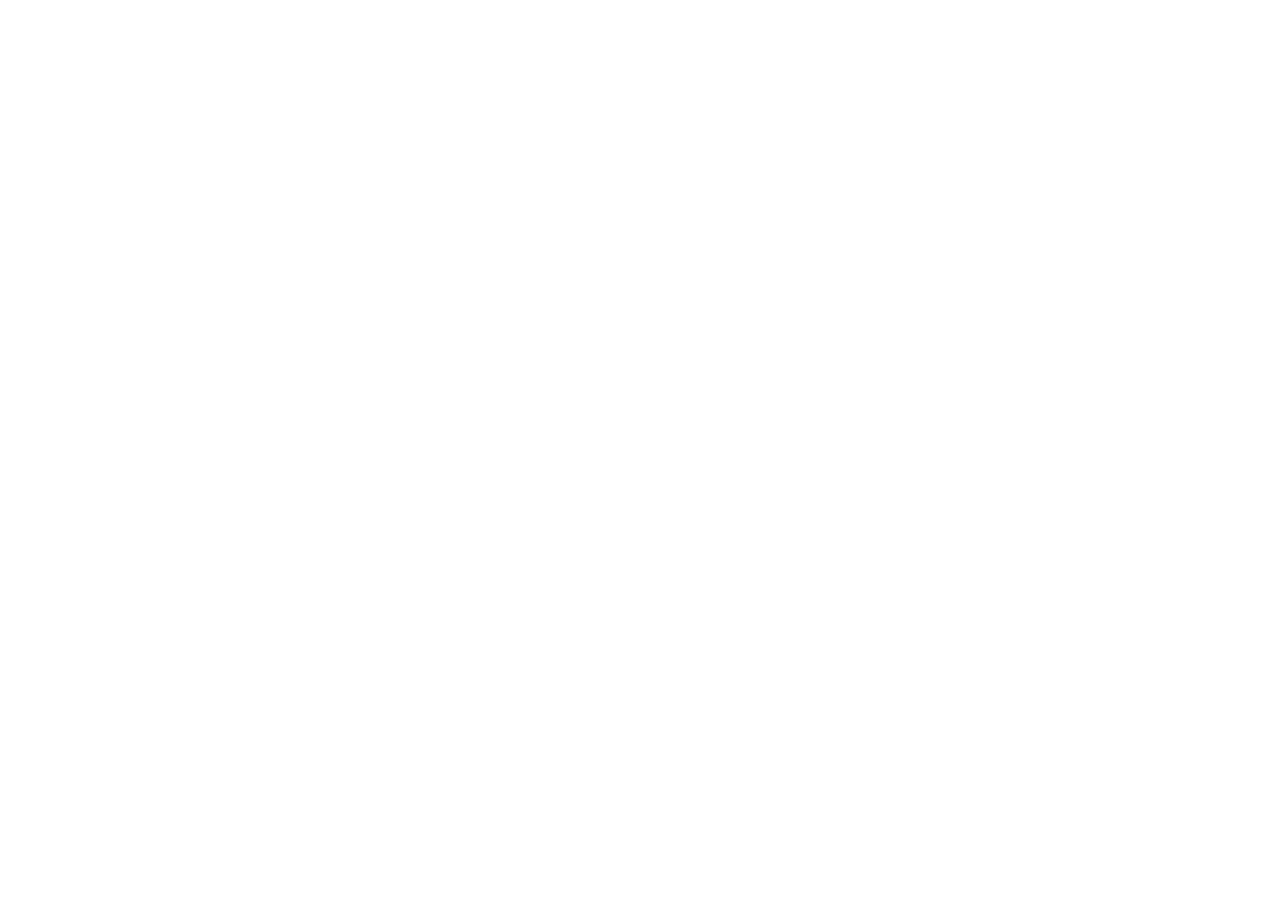
==== src/index.html @ ebba6af4 "Initial commit" ====
<!DOCTYPE html>
<html lang="en">
  <head>
    <meta charset="UTF-8" />
    <link rel="icon" type="image/svg+xml" href="/favicon.svg" />
    <meta name="viewport" content="width=device-width, initial-scale=1.0" />
    <title>Vanilla App Template</title>
    <link rel="stylesheet" href="./css/styles.css" />
  </head>
  <body>
    <load src="./partials/header.html" icon-path="img/sprite.svg#logo" />

    <main>
      <!-- Loads the specified .html file -->
      <load src="./partials/vite-promo.html" />
      <load src="./partials/badges.html" />
    </main>

    <load src="./partials/footer.html" />

    <script type="module" src="./main.js"></script>
  </body>
</html>
---- src/css/styles.css ----
/**
  |============================
  | include css partials with
  | default @import url()
  |============================
*/
/* Common styles */
@import url('./reset.css');
@import url('./base.css');
@import url('./container.css');
@import url('./animations.css');

/* Sections style */
@import url('./header.css');
@import url('./vite-promo.css');
@import url('./badges.css');
@import url('./back-link.css');
@import url('./footer.css');
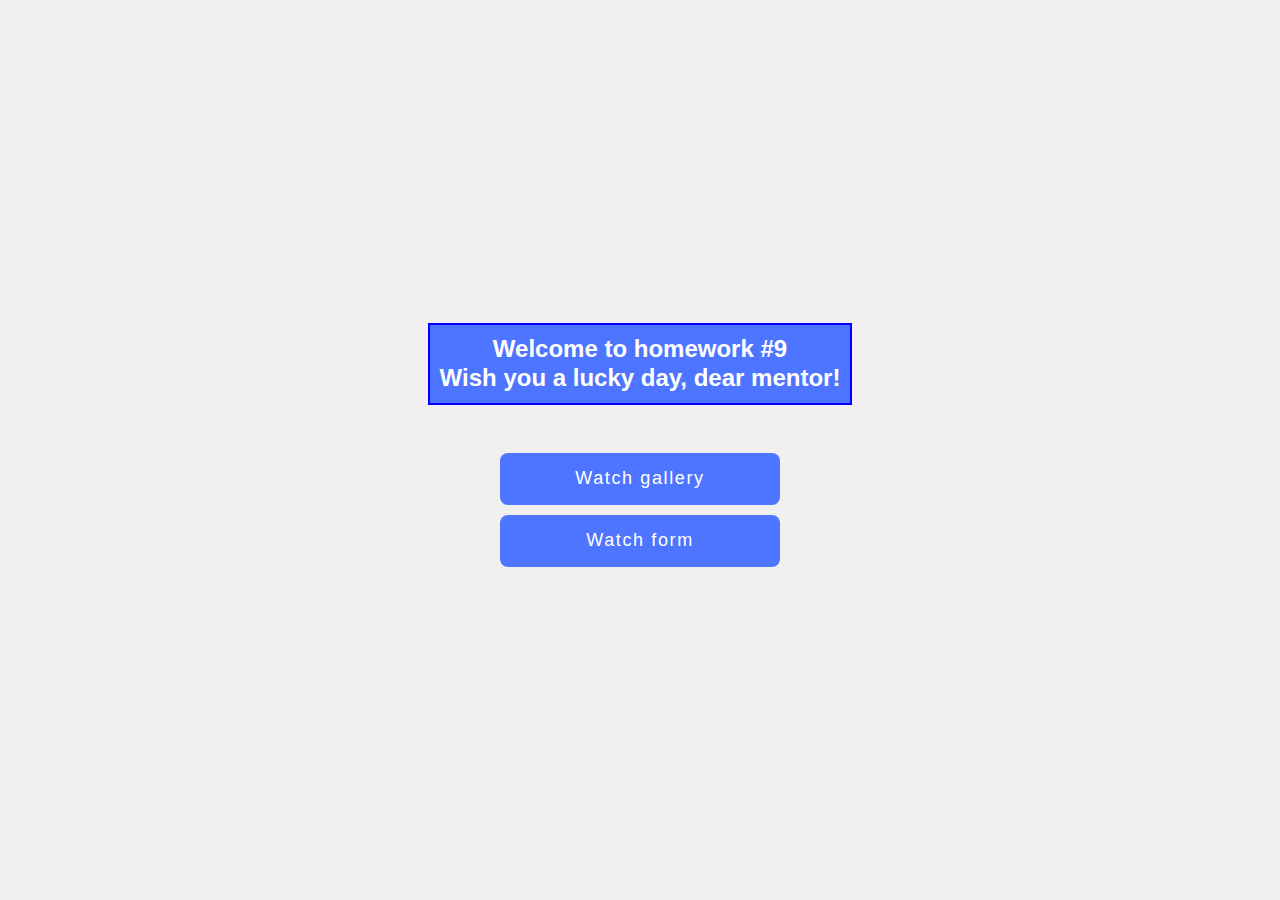
==== commit a2eb1eb9: "done" ====
--- a/src/index.html
+++ b/src/index.html
@@ -2,22 +2,37 @@
 <html lang="en">
   <head>
     <meta charset="UTF-8" />
-    <link rel="icon" type="image/svg+xml" href="/favicon.svg" />
     <meta name="viewport" content="width=device-width, initial-scale=1.0" />
-    <title>Vanilla App Template</title>
+    <title>homework 9</title>
     <link rel="stylesheet" href="./css/styles.css" />
+    <link rel="stylesheet" href="./css/reset.css" />
   </head>
   <body>
-    <load src="./partials/header.html" icon-path="img/sprite.svg#logo" />
-
     <main>
-      <!-- Loads the specified .html file -->
-      <load src="./partials/vite-promo.html" />
-      <load src="./partials/badges.html" />
+      <h1 class="main-header">
+        Welcome to homework #9
+        <br />
+        Wish you a lucky day, dear mentor!
+      </h1>
+      <div class="main-container">
+        <div class="gallery-container">
+          <button
+            type="button"
+            class="return-btn"
+            onclick="location.href='./1-gallery.html'"
+          >
+            Watch gallery
+          </button>
+          <button
+            type="button"
+            class="return-btn"
+            onclick="location.href='./2-form.html'"
+          >
+            Watch form
+          </button>
+          <ul class="gallery-list js-gallery-list"></ul>
+        </div>
+      </div>
     </main>
-
-    <load src="./partials/footer.html" />
-
-    <script type="module" src="./main.js"></script>
   </body>
 </html>
--- a/src/css/styles.css
+++ b/src/css/styles.css
@@ -1,18 +1,78 @@
-/**
-  |============================
-  | include css partials with
-  | default @import url()
-  |============================
-*/
-/* Common styles */
-@import url('./reset.css');
-@import url('./base.css');
-@import url('./container.css');
-@import url('./animations.css');
+/* COMMON */
+@import 'simplelightbox/dist/simple-lightbox.min.css';
+.gallery-container {
+  max-width: 1128px;
+  width: 100%;
+  margin: 0 auto;
+  overflow: hidden;
+  padding-top: 24px;
+}
+.gallery-section {
+  padding-left: 156px;
+  padding-right: 156px;
+  max-width: 1440px;
+  padding-top: 24px;
+  padding-bottom: 24px;
+}
+.gallery-list {
+  display: flex;
+  flex-wrap: wrap;
+  gap: 24px;
+}
+.gallery-item {
+  background-color: #ffffff;
+  width: calc((100% - 48px) / 3);
+  overflow: hidden;
+  border-radius: 6px;
+}
+.gallery-image {
+  width: 100%;
+  height: auto;
+}
+/* Загальні стилі для сторінки */
+body {
+  font-family: 'Roboto', sans-serif;
+  background-color: #f0f0f0;
+  display: flex;
+  justify-content: center;
+  align-items: center;
+  height: 100vh;
+  margin: 0;
+}
 
-/* Sections style */
-@import url('./header.css');
-@import url('./vite-promo.css');
-@import url('./badges.css');
-@import url('./back-link.css');
-@import url('./footer.css');
+.return-btn {
+  display: block;
+  margin-bottom: 10px;
+  margin-left: auto;
+  margin-right: auto;
+  font-family: 'Montserrat', sans-serif;
+  font-weight: 500;
+  font-size: 18px;
+  line-height: 1.99;
+  letter-spacing: 0.09em;
+  color: #fff;
+  background-color: #4e75ff;
+  border: none;
+  border-radius: 8px;
+  cursor: pointer;
+  transition: background-color 0.3s;
+  padding: 8px 8px;
+  width: 280px;
+}
+
+.return-btn:hover {
+  background-color: #6c8cff;
+}
+
+.main-header {
+  font-family: 'Montserrat', sans-serif;
+  font-weight: 700;
+  font-size: 24px;
+  line-height: 1.2;
+  color: #fff;
+  text-align: center;
+  margin-bottom: 24px;
+  border: 2px solid blue;
+  padding: 10px;
+  background-color: #4e75ff;
+}
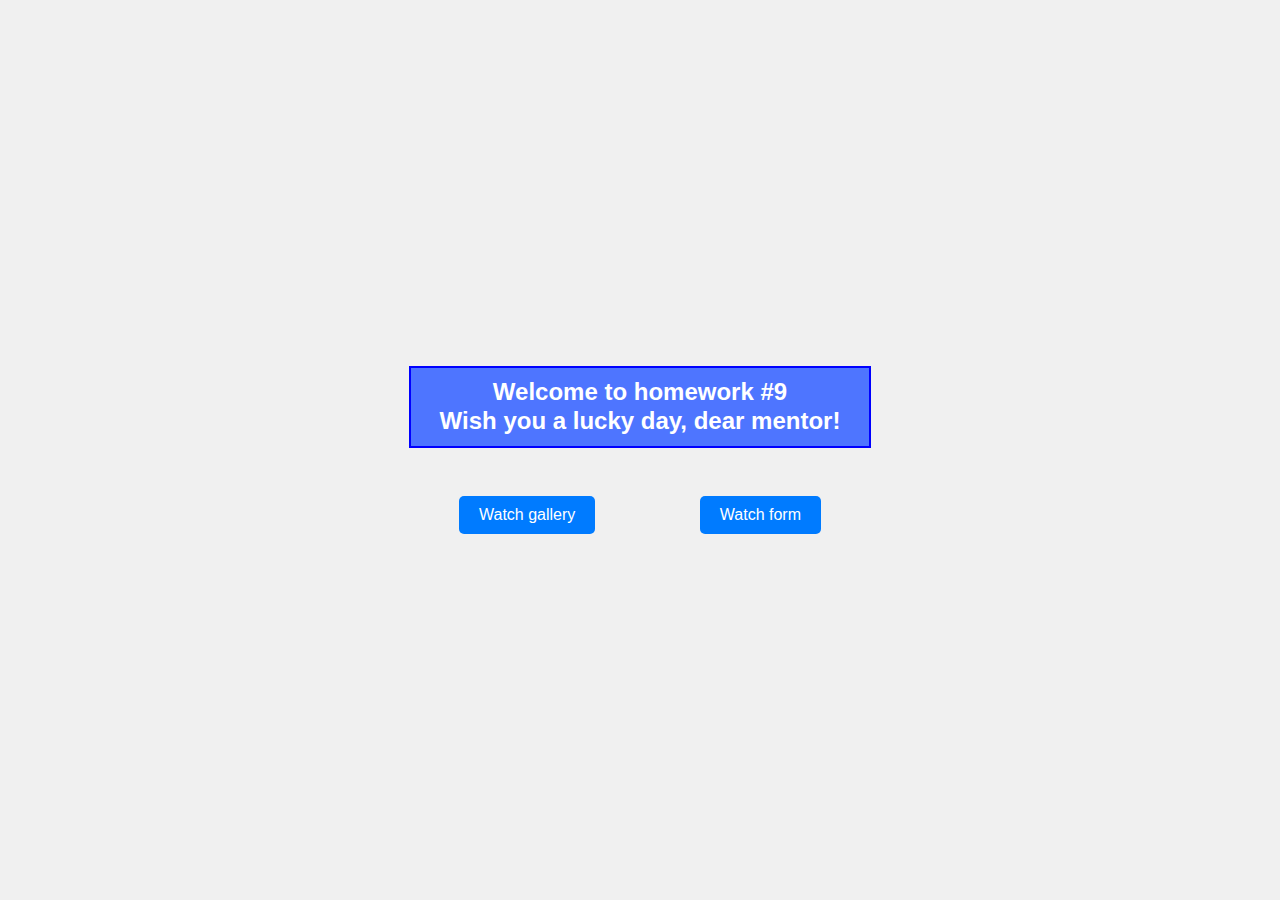
==== commit 933000b8: "fix3" ====
--- a/src/index.html
+++ b/src/index.html
@@ -6,6 +6,26 @@
     <title>homework 9</title>
     <link rel="stylesheet" href="./css/styles.css" />
     <link rel="stylesheet" href="./css/reset.css" />
+    <style>
+      /* style for links as buttons */
+      .button-link {
+        display: inline-block;
+        padding: 10px 20px;
+        background-color: #007bff;
+        color: #fff;
+        text-align: center;
+        text-decoration: none;
+        border-radius: 5px;
+        font-size: 16px;
+        cursor: pointer;
+        margin-right: 50px;
+        margin-left: 50px;
+      }
+
+      .button-link:hover {
+        background-color: #0056b3;
+      }
+    </style>
   </head>
   <body>
     <main>
@@ -16,20 +36,8 @@
       </h1>
       <div class="main-container">
         <div class="gallery-container">
-          <button
-            type="button"
-            class="return-btn"
-            onclick="location.href='./1-gallery.html'"
-          >
-            Watch gallery
-          </button>
-          <button
-            type="button"
-            class="return-btn"
-            onclick="location.href='./2-form.html'"
-          >
-            Watch form
-          </button>
+          <a href="./1-gallery.html" class="button-link">Watch gallery</a>
+          <a href="./2-form.html" class="button-link">Watch form</a>
           <ul class="gallery-list js-gallery-list"></ul>
         </div>
       </div>
